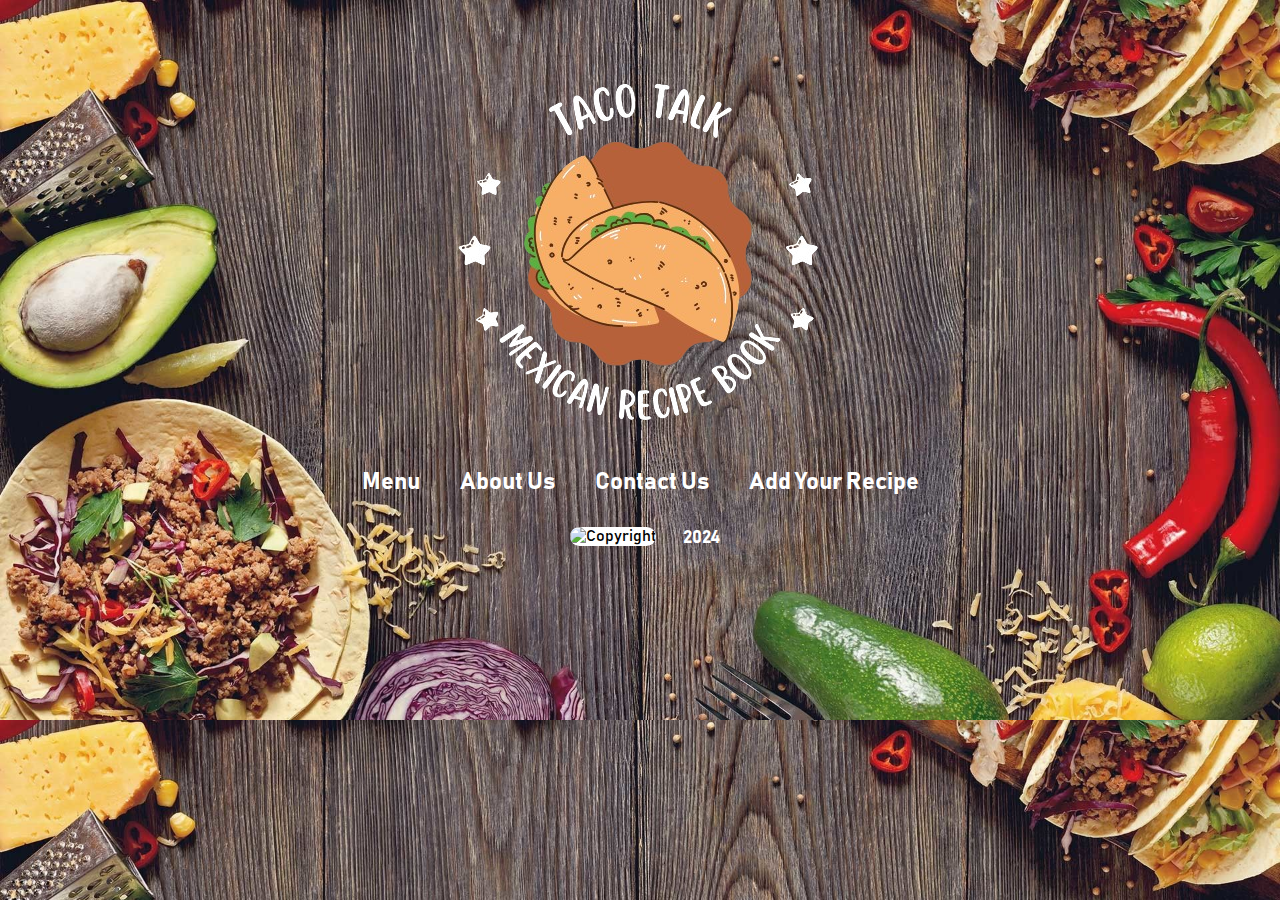
==== index.html @ 36ae67c6 "First commit" ====
<!DOCTYPE html>
<html lang="en">
<head>
    <meta charset="UTF-8">
    <meta name="viewport" content="width=device-width, initial-scale=1.0">
    <link rel="stylesheet" type="text/css" href="./styles/index.css"/>
    <title>Taco Talk: Mexican Recipe Book</title>
</head>
<body>
    <img 
        src="./images/whitelogo.png"
        alt="Taco Talk Logo"
        width="500px"
        height="500px"
    />

    <nav>
        <a href="./menu.html">Menu</a>
        <a href="./about.html">About Us</a>
        <a href="./contact.html">Contact Us</a>
        <a href="./addrecipe.html">Add Your Recipe</a>
    </nav>

    <footer>
        <div id="copyright">
            <div>
                <img 
                    src="https://cdn-icons-png.flaticon.com/128/7490/7490635.png"
                    width="20px"
                    alt="Copyright"
                />
            </div>
            
            <p>2024</p>
        </div>
    </footer>
    
</body>
</html>
---- styles/index.css ----
@font-face {
    font-family: 'Bahnschrift';
    src: url(../fonts/BAHNSCHRIFT.TTF);
}

body {
    font-family: 'Bahnschrift';
    background-image: url(../images/mexican.jpg);
    background-size: cover;
    overflow: hidden;
    display: flex;
    flex-direction: column;
    justify-content: center;
    align-items: center;
    background-color: #f5e58dd0;
}

nav {
    display: flex;
    flex-direction: row;
    margin-top: -60px;
}

nav a {
    margin: 20px;
    font-weight: bold;
    font-size: x-large;
    text-decoration: none;
    color: white;
    transition: .5s;
}

nav a:hover {
    color: black;
    text-decoration: underline;
    cursor: pointer;
}

footer #copyright {
    display: flex;
    flex-direction: row;
}

footer p {
    margin-left: 17px;
    margin-top: 10px;
    color: white;
    font-size: large;
    font-weight: bold;
}

footer div div img {
    margin: 10px;
    background-color: white;
    border-radius: 10px;
}

@media only screen and (max-width: 600px) {
    nav {
        margin-top: 0;
    }
    nav a {
        margin: 5px;
        font-size: large;
    }
    footer p {
        font-size: medium;
    }
    footer div div img {
        margin: 5px;
    }
}
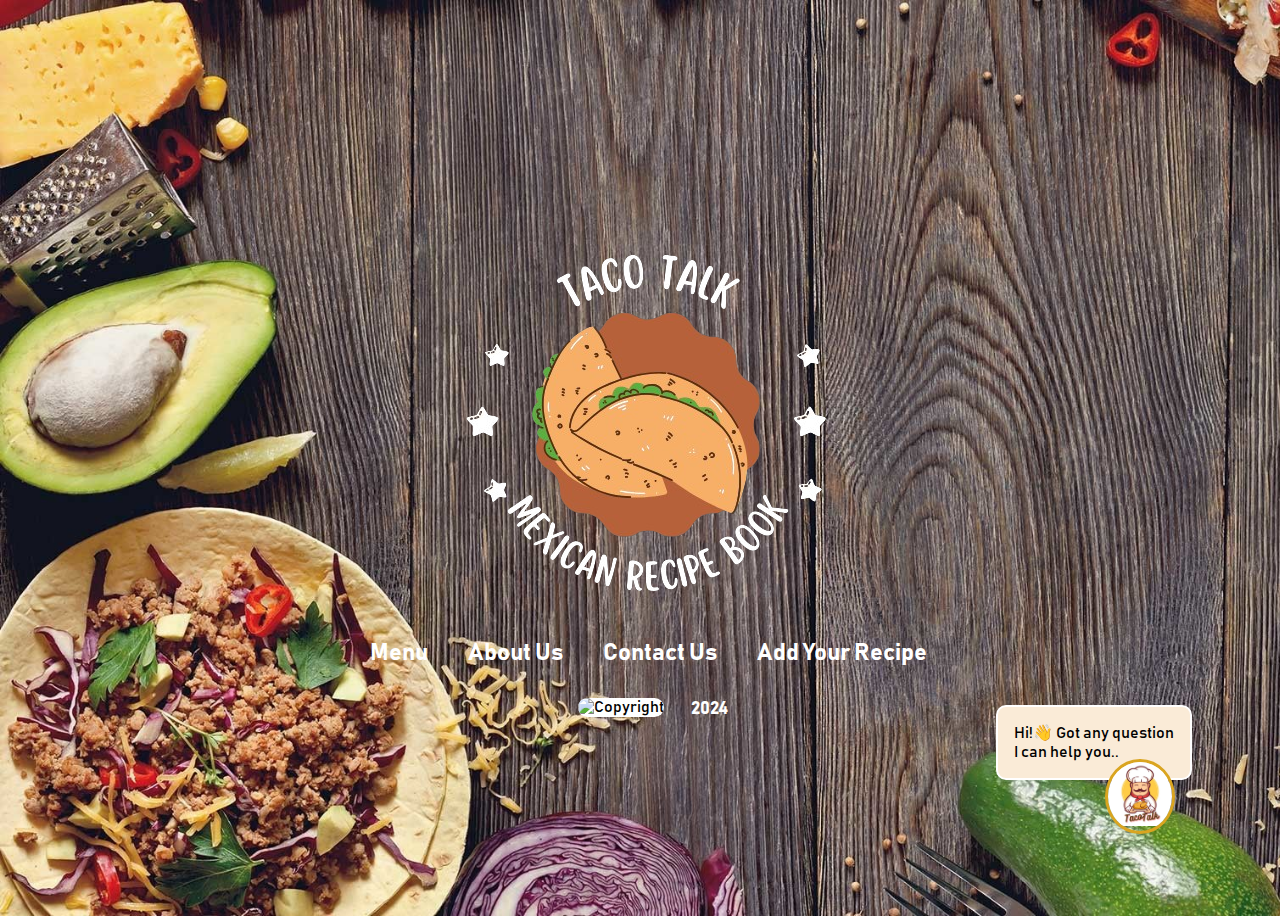
==== commit 191e2fe1: "Update index.html" ====
--- a/index.html
+++ b/index.html
@@ -4,6 +4,7 @@
     <meta charset="UTF-8">
     <meta name="viewport" content="width=device-width, initial-scale=1.0">
     <link rel="stylesheet" type="text/css" href="./styles/index.css"/>
+    <link rel="stylesheet" href="chat box/1.css">
     <title>Taco Talk: Mexican Recipe Book</title>
 </head>
 <body>
@@ -34,6 +35,42 @@
             <p>2024</p>
         </div>
     </footer>
-    
+     <div class="botmain">
+        <div id="main__top">
+            <div class="chatheader">
+                <span><img src="chat box/images/tacologo.png" alt="" height="30px" width="30px" style="border-radius: 50%;"></span>
+                <span>Tako Talk</span>
+                <button id="cancel" onclick="cancelBot()" ><img src="chat box/images/cancel.png" alt="" height="30px" width="30px"></button>
+            </div>
+            <div id="botcontainer">
+                <div class="new-div">
+                    <div id="botheading">Bot
+                    </div>
+                    <p class="chatparag">Hi there!👋 <br>
+                        Ask me about recipe.  
+                    </p>
+                </div>
+            </div>
+            <div class="inputs">
+                <input type="text" id="user-input" placeholder="Ask me about recipes here...">
+                <button onclick=" sendmessage()" id="send-btn">Send</button>
+        
+            </div> 
+        </div>
+        <div class="main__buttom" id="hideShowChef">
+            <div id="chatcontainer">
+                <div class="chathover">
+                    Hi!👋 Got any question<br>
+                        I can help you..
+                </div>
+                <div class="chaticon" onclick="startBot()">
+                    <img src="chat box/images/tacologo.png" alt="" class="chatimg">
+                </div> 
+            </div>
+        </div>
+        
+    </div> 
+
+    <script src="chat box/bot.js"></script>
 </body>
-</html>+</html>
--- a/styles/index.css
+++ b/styles/index.css
@@ -55,18 +55,33 @@
     border-radius: 10px;
 }
 
+@media only screen and (min-width: 768px) {
+    body {
+        width: 100%;
+        min-height: 100vh;
+    }
+}
+
 @media only screen and (max-width: 600px) {
+    body {
+        background-size: cover 100vh;
+        background-repeat: no-repeat;
+        background-position: center;
+        overflow: hidden;
+    }
+
     nav {
-        margin-top: 0;
+        align-items: center;
+        flex-direction: column;
+        margin-top: 20px;
     }
+
     nav a {
-        margin: 5px;
-        font-size: large;
+        margin: 10px 0;
     }
-    footer p {
-        font-size: medium;
-    }
-    footer div div img {
-        margin: 5px;
+
+    footer {
+        position: static;
+        margin-top: 20px;
     }
 }--- a/chat box/1.css
+++ b/chat box/1.css
@@ -0,0 +1,113 @@
+*{
+    box-sizing: border-box;
+}
+
+.botmain{
+    position:fixed;
+    width: 80%;
+    max-width: 300px;
+    bottom: 350px;
+    right: 0;
+    height:200px;  
+}
+.chatimg{
+      width: 100%;
+  }
+#cancel{
+    background: none;
+    
+}
+#cancel:hover{
+    background: red;
+}
+.chatheader{
+    display: flex;
+    justify-content: space-between;
+    padding: 1em;
+    background: rebeccapurple;
+}
+
+#botcontainer{
+    height: 200px;
+    background:white;
+    padding: 1em;
+    overflow-y: auto;
+
+    
+}
+
+.new-div{
+    width: 95%;
+    background: #9ea2a8;
+    margin-bottom: 1em;
+    border-radius: 3px;
+    padding: .4em;
+    color: #6b320c;
+}
+#botheading{
+    width: fit-content;
+    color: black;
+    font-size: 1.2rem;
+    border-bottom: 2px dotted;
+}
+
+.inputs{
+    border: 2px solid #9ea2a8 ;
+    display: flex;
+    align-items: center;
+    gap: 1em;
+    min-height: 50px;
+    background: white;
+    font-size: 2.1rem;
+    padding: .5em;
+}
+#user-input{
+    width: 80%;
+    border: none;
+}
+#send-btn{
+font-size: .9rem;
+    width: 20%;
+    max-width: 100px;
+    padding: .5em;
+    background-color: rebeccapurple;
+    border-radius: 40px;
+    border: none;
+
+}
+
+/* CSS FOR CHAT ICON AND IMAGE BELLOW */
+
+#chatcontainer{
+    
+    position: relative;
+    padding: 1em;
+}  
+.chaticon{
+    position: absolute;
+    border-radius:50% ;
+    overflow: hidden;
+    border: 3px solid  goldenrod;
+    width: 70px;
+    left: 125px;
+    top:70px;
+
+            
+}
+.chathover{
+    position:absolute;
+    border: 2px solid white;
+    padding: 1em;
+    background-color: antiquewhite;
+    border-radius: 10px;
+
+}
+
+#main__top{
+visibility:hidden;
+}
+.main__buttom{
+position: relative;
+right: 0;
+bottom: 0;
+}
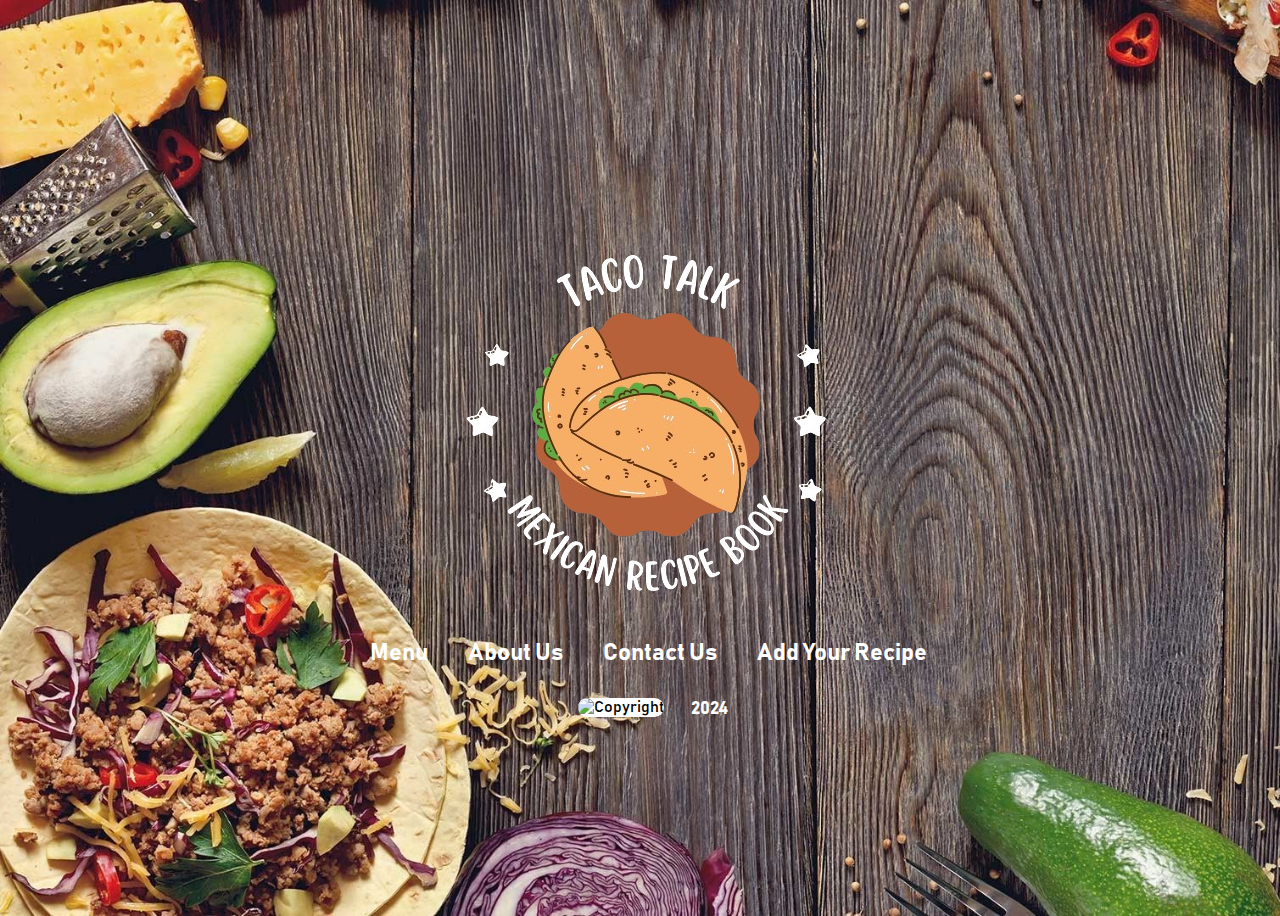
==== commit fe29668b: "feat: Chatbox added" ====
--- a/index.html
+++ b/index.html
@@ -35,42 +35,6 @@
             <p>2024</p>
         </div>
     </footer>
-     <div class="botmain">
-        <div id="main__top">
-            <div class="chatheader">
-                <span><img src="chat box/images/tacologo.png" alt="" height="30px" width="30px" style="border-radius: 50%;"></span>
-                <span>Tako Talk</span>
-                <button id="cancel" onclick="cancelBot()" ><img src="chat box/images/cancel.png" alt="" height="30px" width="30px"></button>
-            </div>
-            <div id="botcontainer">
-                <div class="new-div">
-                    <div id="botheading">Bot
-                    </div>
-                    <p class="chatparag">Hi there!👋 <br>
-                        Ask me about recipe.  
-                    </p>
-                </div>
-            </div>
-            <div class="inputs">
-                <input type="text" id="user-input" placeholder="Ask me about recipes here...">
-                <button onclick=" sendmessage()" id="send-btn">Send</button>
-        
-            </div> 
-        </div>
-        <div class="main__buttom" id="hideShowChef">
-            <div id="chatcontainer">
-                <div class="chathover">
-                    Hi!👋 Got any question<br>
-                        I can help you..
-                </div>
-                <div class="chaticon" onclick="startBot()">
-                    <img src="chat box/images/tacologo.png" alt="" class="chatimg">
-                </div> 
-            </div>
-        </div>
-        
-    </div> 
-
     <script src="chat box/bot.js"></script>
 </body>
 </html>
--- a/chat box/1.css
+++ b/chat box/1.css
@@ -9,22 +9,24 @@
     bottom: 350px;
     right: 0;
     height:200px;  
+    cursor: pointer;
 }
 .chatimg{
       width: 100%;
   }
 #cancel{
     background: none;
+    cursor: pointer;
     
 }
 #cancel:hover{
-    background: red;
+    background: #0a5700;
 }
 .chatheader{
     display: flex;
     justify-content: space-between;
     padding: 1em;
-    background: rebeccapurple;
+    background: #C66424;
 }
 
 #botcontainer{
@@ -73,7 +75,7 @@
     background-color: rebeccapurple;
     border-radius: 40px;
     border: none;
-
+    cursor: pointer;
 }
 
 /* CSS FOR CHAT ICON AND IMAGE BELLOW */
